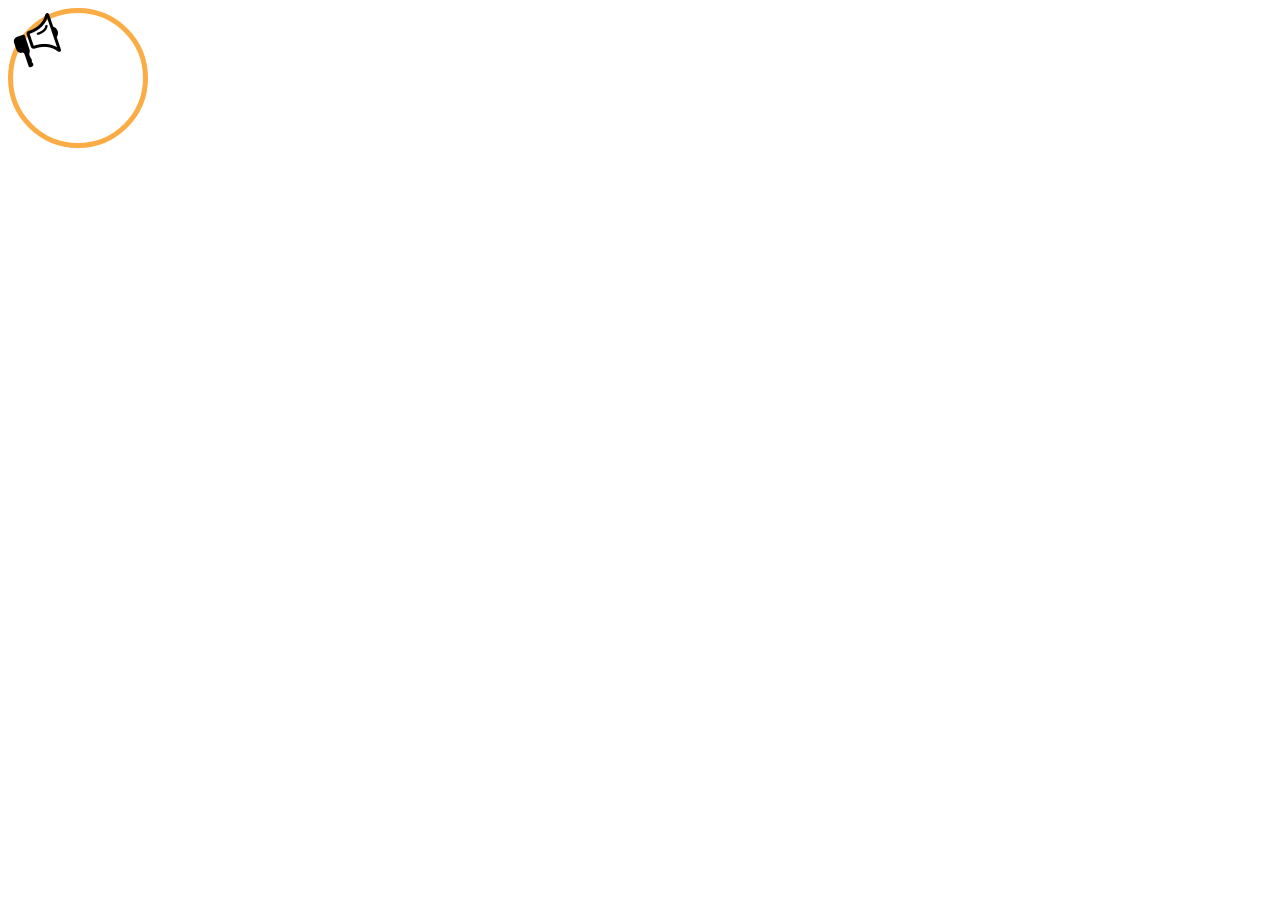
==== MyCompanyLayout/src/image.html @ 6dfd5322 "Maked up 'our services' section" ====
<!DOCTYPE html>
<html lang="en">
<head>
    <meta charset="UTF-8">
    <meta name="viewport" content="width=device-width, initial-scale=1.0">
    <title>Document</title>
</head>
<body>
    <div class="image">
        <img src="../images/Marketing.png" alt="" srcset="">
    </div>

    <style>
        .image {
            width: 130px;
            height: 130px;
            border-radius: 50%;
            border: 5px solid #fcac45;
        }

        .image img {
            display: block;
        }
    </style>
</body>
</html>
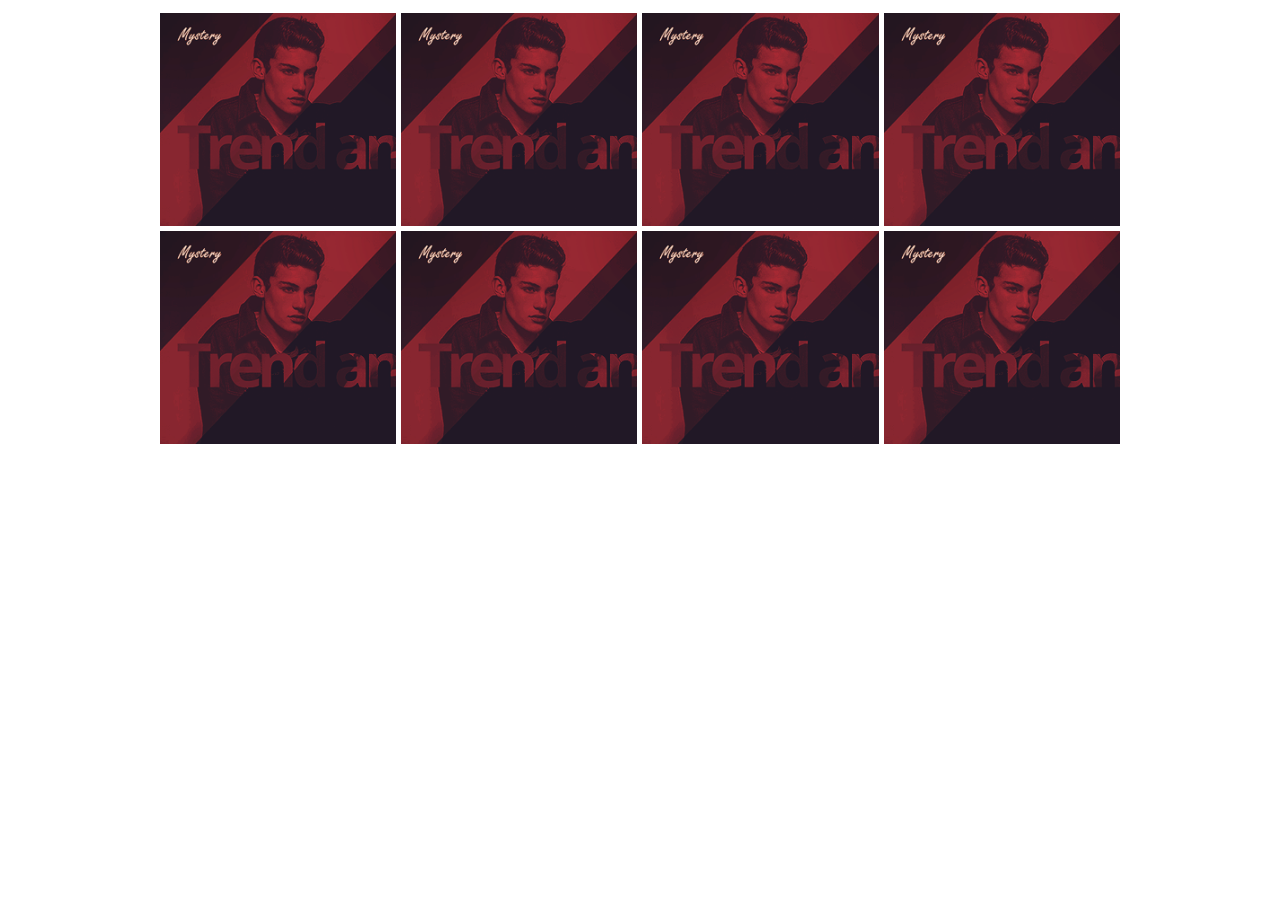
==== commit b71df332: "Added 'Our works' section" ====
--- a/MyCompanyLayout/src/image.html
+++ b/MyCompanyLayout/src/image.html
@@ -6,21 +6,38 @@
     <title>Document</title>
 </head>
 <body>
-    <div class="image">
-        <img src="../images/Marketing.png" alt="" srcset="">
-    </div>
+    <div class="gallery">
+        <img class="item" src="../images/WorkPoster1.png">
+        <img class="item" src="../images/WorkPoster1.png">
+        <img class="item" src="../images/WorkPoster1.png">
+        <img class="item" src="../images/WorkPoster1.png">
+
+        <img class="item" src="../images/WorkPoster1.png">
+        <img class="item" src="../images/WorkPoster1.png">
+        <img class="item" src="../images/WorkPoster1.png">
+        <img class="item" src="../images/WorkPoster1.png">
+      </div>
 
     <style>
-        .image {
-            width: 130px;
-            height: 130px;
-            border-radius: 50%;
-            border: 5px solid #fcac45;
-        }
 
-        .image img {
-            display: block;
-        }
+.gallery {
+    font-size: 0;
+    display: flex;
+    flex-wrap: wrap;
+    width: 76%;
+    margin: 0 auto;
+}
+
+.item {
+    flex: 25%;
+    max-width: 24.6%;
+    margin-right: 5px;
+    margin-top: 5px;
+}
+
+.item:nth-child(4n){
+    margin-right: 0;
+}
     </style>
 </body>
 </html>